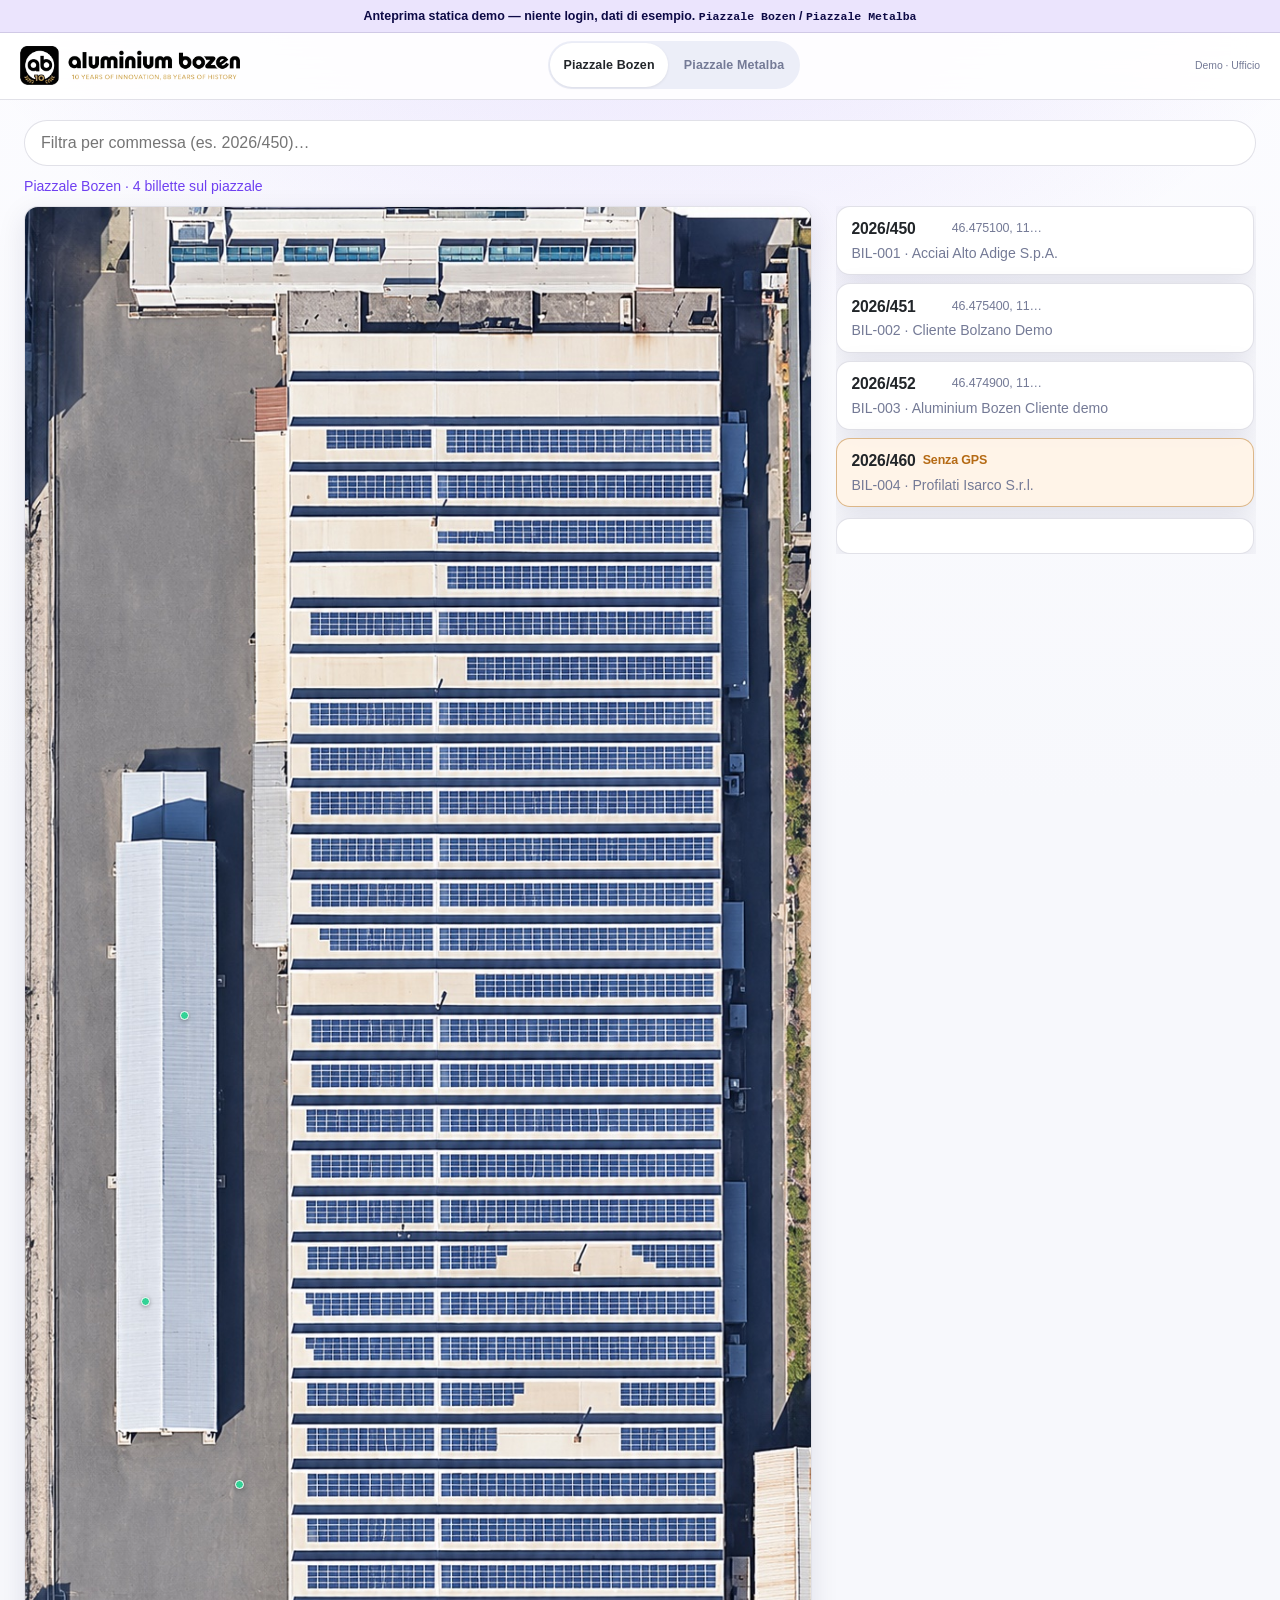
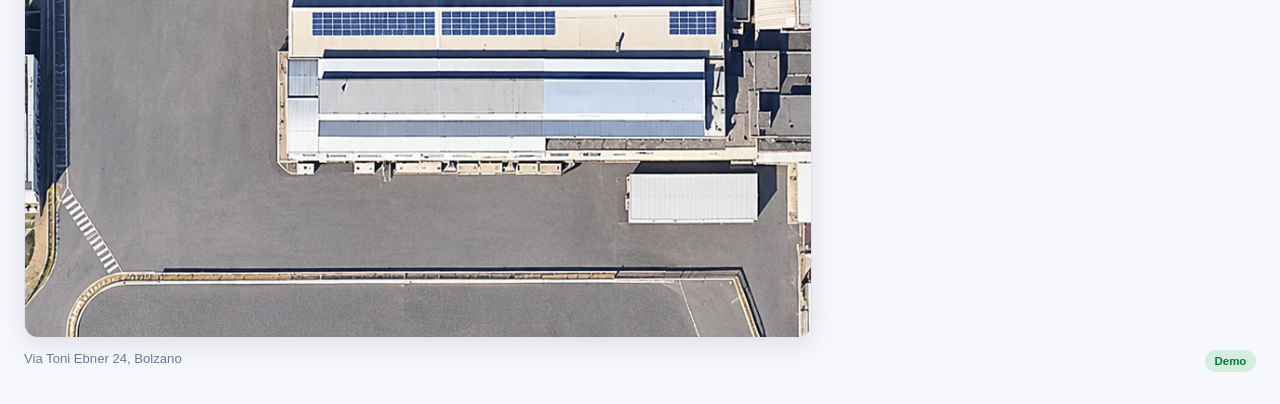
==== preview/index.html @ ae21b8aa "feat: anteprima statica Piazzali per GitHub Pages Mappa demo con switcher siti e billette Aluminium " ====
<!DOCTYPE html>
<html lang="it">
  <head>
    <meta charset="UTF-8" />
    <meta
      name="viewport"
      content="width=device-width, initial-scale=1, viewport-fit=cover"
    />
    <meta name="color-scheme" content="light" />
    <title>Piazzali — anteprima statica (demo)</title>
    <link rel="icon" href="./assets/favicon.svg" type="image/svg+xml" />
    <link rel="stylesheet" href="./assets/preview.css" />
    <style>
      /* Banner solo anteprima: non presente nell’app reale */
      .preview-banner {
        margin: 0;
        padding: 0.55rem 0.9rem;
        font-size: 0.78rem;
        font-weight: 600;
        text-align: center;
        color: var(--brand-secondary);
        background: color-mix(in srgb, var(--accent) 14%, #fff);
        border-bottom: 1px solid var(--line);
      }
      .preview-banner code {
        font-size: 0.72rem;
        font-weight: 700;
      }
      .map-pins-layer {
        position: absolute;
        inset: 0;
        width: 100%;
        height: 100%;
        pointer-events: none;
      }
      .map-pins-layer .map-pin-btn {
        pointer-events: auto;
      }
    </style>
  </head>
  <body>
    <p class="preview-banner" role="note">
      Anteprima statica demo — niente login, dati di esempio.
      <code>Piazzale Bozen</code> / <code>Piazzale Metalba</code>
    </p>

    <div class="page page-map">
      <header class="app-header">
        <div class="header-main-row">
          <a class="brand-link" href="./index.html" aria-label="Aluminium Bozen Piazzali">
            <img
              class="brand-logo"
              src="./assets/logo.png"
              alt="Aluminium Bozen"
              width="250"
              height="44"
            />
          </a>

          <div class="header-site-switch">
            <div
              class="site-switcher is-desktop-prefer"
              role="group"
              aria-label="Seleziona sito da consultare"
              id="site-switcher"
            >
              <button
                type="button"
                class="site-switcher-btn is-active"
                data-site="bolzano"
                aria-pressed="true"
              >
                Piazzale Bozen
              </button>
              <button
                type="button"
                class="site-switcher-btn"
                data-site="fortogna"
                aria-pressed="false"
              >
                Piazzale Metalba
              </button>
            </div>
          </div>

          <div class="header-user-col">
            <p class="header-user-name">Demo · Ufficio</p>
          </div>
        </div>
        <p class="header-product-tag">Piazzali</p>
      </header>

      <main class="page-main">
        <h1 class="visually-hidden">Aluminium Bozen Piazzali — mappa (anteprima)</h1>

        <section class="map-section" aria-label="Mappa piazzale">
          <div class="map-toolbar" role="toolbar" aria-label="Strumenti mappa">
            <label class="map-search">
              <span class="visually-hidden">Cerca o filtra billetta</span>
              <input
                id="search-input"
                class="input map-search-input"
                type="search"
                placeholder="Filtra per commessa (es. 2026/450)…"
                autocomplete="off"
                enterkeyhint="search"
                inputmode="search"
              />
            </label>
          </div>

          <p class="map-hint" id="map-hint" role="status"></p>

          <div class="map-frame" id="map-frame">
            <img
              class="map-aerial"
              id="map-aerial"
              src="./assets/bolzano-aerial.jpg"
              alt="Mappa Piazzale Bozen — Piazzali"
              width="845"
              height="1860"
              draggable="false"
            />
            <div
              id="map-pins"
              class="map-pins-layer"
              aria-live="polite"
            ></div>
          </div>

          <aside class="map-sidebar" aria-label="Commesse e dettaglio">
            <ul
              class="search-results billet-list"
              id="billet-list"
              aria-label="Commesse"
            ></ul>
            <div
              id="billet-panel"
              class="billet-panel"
              role="region"
              aria-label="Dettaglio billetta"
              hidden
            ></div>
          </aside>

          <div class="map-meta">
            <div class="map-meta-row">
              <p class="map-address" id="map-address">
                Via Toni Ebner 24, Bolzano
              </p>
              <span class="sync-badge is-ok" title="Anteprima offline">Demo</span>
            </div>
          </div>
        </section>
      </main>
    </div>

    <script src="./assets/preview.js" defer></script>
  </body>
</html>
---- preview/assets/preview.css ----
:root {
  /*
   * Token UI — i colori brand attivi sono applicati da
   * `applyBrandCssVars()` (src/config/brand.ts) all’avvio.
   * Valori sotto = fallback Aluminium Bozen allineati al sito.
   */
  --bg: #f7f8fc;
  --bg-elev: rgba(255, 255, 255, 0.88);
  --bg-card: #ffffff;
  --bg-soft: #eceef8;
  --ink: #212529;
  --ink-muted: #747a96;
  --accent: #6f40f1;
  --accent-press: #5a32d1;
  --brand-on-primary: #f7f8fc;
  --brand-secondary: #0d0a46;
  --brand-cta: #ff4151;
  --brand-login-top: #171258;
  --brand-login-mid: #0d0a46;
  --brand-login-bottom: #07051f;
  --ok: #32d296;
  --danger: #ff4151;
  --warn: #ffa255;
  --line: rgba(13, 10, 70, 0.12);
  --shadow: 0 8px 28px rgba(13, 10, 70, 0.1);
  --touch: 48px;
  --radius: 14px;
  --radius-sm: 10px;
  --font: -apple-system, BlinkMacSystemFont, 'SF Pro Text', 'SF Pro Display',
    'Helvetica Neue', 'Segoe UI', sans-serif;
  --font-display: -apple-system, BlinkMacSystemFont, 'SF Pro Display',
    'Helvetica Neue', sans-serif;
  --max: 430px;
  color-scheme: light;
}

*,
*::before,
*::after {
  box-sizing: border-box;
}

html,
body,
#root {
  margin: 0;
  min-height: 100%;
}

body {
  font-family: var(--font);
  background:
    radial-gradient(
      120% 70% at 50% -20%,
      color-mix(in srgb, var(--accent) 22%, transparent) 0%,
      transparent 55%
    ),
    linear-gradient(180deg, #fcfcff 0%, var(--bg) 40%);
  color: var(--ink);
  -webkit-font-smoothing: antialiased;
  -webkit-tap-highlight-color: transparent;
}

button,
input {
  font: inherit;
}

a {
  color: inherit;
}

.page {
  min-height: 100dvh;
  display: flex;
  flex-direction: column;
  max-width: var(--max);
  margin: 0 auto;
  background: transparent;
}

.page-main {
  flex: 1;
  padding: 1rem 1.1rem 1.75rem;
  display: flex;
  flex-direction: column;
  gap: 0.9rem;
}

.app-header {
  display: flex;
  flex-direction: column;
  align-items: stretch;
  gap: 0;
  padding: 0.35rem 0.75rem 0.4rem;
  border-bottom: 1px solid var(--line);
  background: var(--bg-elev);
  backdrop-filter: saturate(180%) blur(20px);
  -webkit-backdrop-filter: saturate(180%) blur(20px);
  position: sticky;
  top: 0;
  z-index: 20;
}

/* One compact row: logo | switcher | Menu */
.header-main-row {
  display: grid;
  grid-template-columns: minmax(0, 1.15fr) auto minmax(0, 1fr);
  align-items: center;
  column-gap: 0.5rem;
  width: 100%;
}

.brand-link {
  display: flex;
  align-items: center;
  line-height: 0;
  margin: 0;
  text-decoration: none;
  justify-self: start;
  align-self: center;
  min-height: 44px;
  min-width: 0;
  max-width: 100%;
  overflow: hidden;
}

.brand-logo {
  display: block;
  height: 36px;
  width: auto;
  max-width: 100%;
  object-fit: contain;
  object-position: left center;
  flex-shrink: 1;
}

.header-site-switch {
  display: flex;
  justify-content: center;
  align-items: center;
  margin: 0;
  justify-self: center;
  align-self: center;
  min-height: 32px;
}

.header-site-label {
  margin: 0;
  font-size: 0.88rem;
  font-weight: 700;
  letter-spacing: 0.01em;
  color: var(--ink);
  line-height: 1.2;
}

.header-user-col {
  display: flex;
  flex-direction: column;
  align-items: flex-end;
  gap: 0.12rem;
  justify-self: end;
  min-width: 0;
}

.header-menu-btn {
  min-height: 44px;
  min-width: 44px;
  padding: 0.35rem 0.75rem;
  font-size: 0.82rem;
}

.header-user-name {
  margin: 0;
  font-size: 0.65rem;
  font-weight: 500;
  color: var(--ink-muted);
  line-height: 1.1;
  text-align: right;
  max-width: 9.5rem;
  overflow: hidden;
  text-overflow: ellipsis;
  white-space: nowrap;
}

.site-switcher {
  display: inline-flex;
  padding: 2px;
  border-radius: 980px;
  background: var(--bg-soft);
  gap: 2px;
}

.site-switcher-btn {
  appearance: none;
  border: 0;
  margin: 0;
  cursor: pointer;
  min-height: 44px;
  padding: 0.35rem 0.85rem;
  border-radius: 980px;
  background: transparent;
  color: var(--ink-muted);
  font-size: 0.78rem;
  font-weight: 600;
  letter-spacing: 0.01em;
  transition: background 0.15s ease, color 0.15s ease;
}

.site-switcher-btn.is-active {
  background: var(--bg-card);
  color: var(--ink);
  box-shadow: 0 1px 3px rgba(0, 0, 0, 0.08);
}

.site-switcher-btn:focus-visible {
  outline: 2px solid var(--accent);
  outline-offset: 1px;
}

.page-login-brand {
  max-width: 430px;
  background:
    radial-gradient(
      90% 55% at 50% -10%,
      color-mix(in srgb, var(--accent) 35%, transparent) 0%,
      transparent 55%
    ),
    linear-gradient(
      180deg,
      var(--brand-login-top) 0%,
      var(--brand-login-mid) 45%,
      var(--brand-login-bottom) 100%
    );
  color: var(--brand-on-primary);
  min-height: 100dvh;
}

.login-main {
  padding-top: 2.25rem;
}

.login-hero {
  display: flex;
  flex-direction: column;
  align-items: center;
  gap: 0.85rem;
}

.login-mark {
  width: 88px;
  height: 88px;
  border-radius: 22px;
  box-shadow: 0 12px 32px rgba(0, 0, 0, 0.35);
}

.login-wordmark {
  width: min(260px, 78vw);
  height: auto;
  max-width: 100%;
  display: block;
  object-fit: contain;
}

.login-title {
  margin: 1.2rem 0 0;
  font-family: var(--font-display);
  font-size: clamp(2.6rem, 11vw, 3.4rem);
  font-weight: 700;
  letter-spacing: -0.03em;
  line-height: 1;
  color: var(--ink);
}

.page-login-brand .login-sub {
  margin: 0.55rem 0 0;
  color: color-mix(in srgb, var(--brand-on-primary) 72%, var(--accent));
  font-size: 1rem;
  text-align: center;
}

.page-login-brand .login-form {
  background: color-mix(in srgb, var(--brand-secondary) 88%, black);
  border: 1px solid color-mix(in srgb, var(--accent) 28%, transparent);
  box-shadow: 0 16px 40px rgba(0, 0, 0, 0.28);
}

.page-login-brand .field span {
  color: color-mix(in srgb, var(--brand-on-primary) 72%, var(--accent));
}

.page-login-brand .input {
  background: var(--brand-login-bottom);
  color: var(--brand-on-primary);
  border-color: color-mix(in srgb, var(--accent) 32%, transparent);
}

.page-login-brand .btn-primary {
  background: var(--accent);
  color: var(--brand-on-primary);
}

.page-login-brand .btn-primary:hover {
  background: var(--accent-press);
}

.page-login-brand .login-hint {
  color: color-mix(in srgb, var(--brand-on-primary) 72%, var(--accent));
}

.page-login-brand .login-hint code {
  color: var(--brand-on-primary);
  background: color-mix(in srgb, var(--accent) 18%, transparent);
}

.login-sub {
  margin: 0.35rem 0 0;
  color: var(--ink-muted);
  font-size: 1rem;
}

.login-form {
  display: flex;
  flex-direction: column;
  gap: 0.85rem;
  margin-top: 0.75rem;
  padding: 1.15rem;
  background: var(--bg-card);
  border: 1px solid var(--line);
  border-radius: var(--radius);
  box-shadow: var(--shadow);
}

.field {
  display: flex;
  flex-direction: column;
  gap: 0.35rem;
  font-size: 0.82rem;
  font-weight: 600;
  color: var(--ink-muted);
}

.input {
  min-height: var(--touch);
  padding: 0.7rem 0.9rem;
  border-radius: var(--radius-sm);
  border: 1px solid var(--line);
  background: #f9f9fb;
  color: var(--ink);
  transition: border-color 0.15s ease, box-shadow 0.15s ease;
}

.input:focus {
  outline: none;
  border-color: color-mix(in srgb, var(--accent) 55%, transparent);
  box-shadow: 0 0 0 4px color-mix(in srgb, var(--accent) 15%, transparent);
  background: #fff;
}

.form-error {
  margin: 0;
  color: var(--danger);
  font-size: 0.9rem;
  font-weight: 500;
  overflow-wrap: anywhere;
  line-height: 1.35;
}

.login-hint {
  margin: 0;
  font-size: 0.8rem;
  color: var(--ink-muted);
  font-weight: 400;
}

.btn {
  min-height: var(--touch);
  padding: 0.65rem 1rem;
  border-radius: 980px;
  border: 1px solid transparent;
  cursor: pointer;
  font-weight: 600;
  transition: transform 0.08s ease, filter 0.12s ease, background 0.12s ease;
}

.btn:active {
  transform: scale(0.98);
}

.btn-primary {
  background: var(--accent);
  color: var(--brand-on-primary);
}

.btn-primary:active {
  background: var(--accent-press);
}

.btn-ghost {
  background: rgba(120, 120, 128, 0.12);
  color: var(--ink);
  border-color: transparent;
  min-height: 40px;
  padding: 0.4rem 0.85rem;
  font-size: 0.88rem;
}

.btn-block {
  width: 100%;
}

.btn-chip {
  background: rgba(120, 120, 128, 0.12);
  color: var(--ink);
  border-color: transparent;
  min-height: 40px;
  padding: 0.45rem 1rem;
  font-size: 0.92rem;
}

.btn-chip.is-active {
  background: var(--accent);
  color: #fff;
}

.btn-danger {
  background: rgba(255, 59, 48, 0.12);
  color: var(--danger);
  flex: 1;
}

.btn-sm {
  min-height: 36px;
  font-size: 0.82rem;
}

.btn-overflow {
  width: 44px;
  height: 44px;
  min-width: 44px;
  min-height: 44px;
  border-radius: 50%;
  border: none;
  background: rgba(120, 120, 128, 0.14);
  color: var(--ink);
  font-size: 1.35rem;
  line-height: 1;
  letter-spacing: 0.02em;
  cursor: pointer;
  display: grid;
  place-items: center;
  padding: 0 0 4px;
}

.btn-overflow:active {
  background: rgba(120, 120, 128, 0.24);
}

.overflow-menu {
  position: relative;
}

.overflow-menu.is-end {
  justify-self: end;
}

.overflow-panel {
  position: absolute;
  top: calc(100% + 8px);
  right: 0;
  min-width: 220px;
  padding: 0.4rem;
  border-radius: 14px;
  background: rgba(255, 255, 255, 0.94);
  border: 1px solid var(--line);
  box-shadow: var(--shadow);
  backdrop-filter: blur(20px);
  z-index: 30;
  display: flex;
  flex-direction: column;
  gap: 0.15rem;
}

.overflow-item {
  appearance: none;
  border: 0;
  background: transparent;
  text-align: left;
  padding: 0.7rem 0.75rem;
  border-radius: 10px;
  font-size: 0.95rem;
  font-weight: 500;
  color: var(--ink);
  cursor: pointer;
  display: flex;
  justify-content: space-between;
  align-items: center;
  gap: 0.75rem;
  min-height: 44px;
}

.overflow-item:active,
.overflow-item.is-checked {
  background: color-mix(in srgb, var(--accent) 12%, transparent);
}

.overflow-item.is-danger {
  color: var(--danger);
}

.overflow-check {
  color: var(--accent);
  font-weight: 700;
  min-width: 1rem;
}

.map-section {
  display: flex;
  flex-direction: column;
  gap: 0.7rem;
}

.map-toolbar {
  display: flex;
  gap: 0.5rem;
  align-items: center;
}

.map-search {
  flex: 1;
  min-width: 0;
}

.map-search-input {
  width: 100%;
  min-height: 44px;
  border-radius: 980px;
  padding-left: 1rem;
  padding-right: 1rem;
  background: var(--bg-card);
}

.map-pin-btn.is-dimmed {
  opacity: 0.28;
  pointer-events: none;
}

.place-bar {
  display: flex;
  flex-direction: column;
  align-items: stretch;
  gap: 0.65rem;
  padding: 0.75rem 0.9rem;
  border-radius: var(--radius);
  background: var(--bg-card);
  border: 1px solid var(--line);
  box-shadow: var(--shadow);
}

.place-bar .map-hint {
  margin: 0;
}

.place-bar .btn {
  width: 100%;
  min-height: 44px;
  padding-inline: 1.1rem;
}

.map-hint,
.scan-toast {
  margin: 0;
  font-size: 0.88rem;
  color: var(--accent);
  font-weight: 500;
}

.scan-toast {
  padding: 0.65rem 0.85rem;
  border-radius: var(--radius-sm);
  background: color-mix(in srgb, var(--accent) 12%, transparent);
  border: 1px solid color-mix(in srgb, var(--accent) 18%, transparent);
}

.map-frame {
  position: relative;
  width: 100%;
  overflow: hidden;
  border-radius: var(--radius);
  border: 1px solid var(--line);
  background: #111;
  touch-action: none;
  user-select: none;
  box-shadow: var(--shadow);
}

.map-frame.is-adding {
  cursor: crosshair;
  outline: 3px solid color-mix(in srgb, var(--accent) 45%, transparent);
  outline-offset: 2px;
}

.map-aerial {
  display: block;
  width: 100%;
  height: auto;
  pointer-events: none;
}

.map-pin {
  position: absolute;
  transform: translate(-50%, -50%);
  display: flex;
  flex-direction: column;
  align-items: center;
  gap: 0.15rem;
  pointer-events: none;
  z-index: 2;
}

.map-pin-hit {
  position: absolute;
  width: 48px;
  height: 48px;
  left: 50%;
  top: 50%;
  transform: translate(-50%, -50%);
  border-radius: 50%;
}

.map-pin-dot {
  width: 14px;
  height: 14px;
  border-radius: 50%;
  border: 2px solid #fff;
  box-shadow: 0 1px 4px rgba(0, 0, 0, 0.35);
  position: relative;
  z-index: 1;
}

.map-pin-label {
  font-size: 0.68rem;
  font-weight: 700;
  padding: 0.15rem 0.4rem;
  border-radius: 6px;
  background: rgba(28, 28, 30, 0.78);
  color: #fff;
  white-space: nowrap;
  position: relative;
  z-index: 1;
}

.map-pin-site .map-pin-dot {
  background: var(--warn);
}

.map-pin-gcp .map-pin-dot {
  background: var(--accent);
}

.map-pin-gcp.is-validation .map-pin-dot {
  background: color-mix(in srgb, var(--accent) 70%, white);
}

.map-pin-billet .map-pin-dot {
  background: var(--ok);
  width: 10px;
  height: 10px;
  border-width: 1.5px;
}

.map-pin-billet.is-dot-only .map-pin-dot {
  width: 9px;
  height: 9px;
}

.map-pin-billet.has-label .map-pin-dot {
  width: 12px;
  height: 12px;
}

.map-pin-btn {
  pointer-events: auto;
  appearance: none;
  background: transparent;
  border: 0;
  padding: 0;
  margin: 0;
  color: inherit;
  cursor: grab;
  touch-action: none;
  min-width: 40px;
  min-height: 40px;
}

.map-pin-btn.is-selected .map-pin-dot {
  width: 14px;
  height: 14px;
  box-shadow: 0 0 0 3px rgba(52, 199, 89, 0.35);
}

.map-pin-btn.is-dragging {
  cursor: grabbing;
  z-index: 5;
}

.map-pin-btn.is-nav-target .map-pin-dot {
  width: 16px;
  height: 16px;
  background: #ff9f0a;
  box-shadow: 0 0 0 4px rgba(255, 159, 10, 0.35);
}

.map-nav-line {
  position: absolute;
  inset: 0;
  width: 100%;
  height: 100%;
  pointer-events: none;
  z-index: 1;
}

.map-nav-line-stroke {
  stroke: #007aff;
  stroke-width: 4;
  stroke-linecap: round;
  stroke-dasharray: 14 10;
  opacity: 0.9;
}

.map-pin-operator {
  z-index: 4;
  pointer-events: none;
}

.map-pin-operator .map-pin-dot {
  width: 16px;
  height: 16px;
  background: #007aff;
  border: 3px solid #fff;
  box-shadow: 0 0 0 3px color-mix(in srgb, var(--accent) 35%, transparent);
}

.map-pin-operator .map-pin-label {
  background: #007aff;
}

.map-pin-operator-pulse {
  position: absolute;
  width: 34px;
  height: 34px;
  left: 50%;
  top: 50%;
  transform: translate(-50%, -50%);
  border-radius: 50%;
  background: color-mix(in srgb, var(--accent) 22%, transparent);
  animation: operator-pulse 1.8s ease-out infinite;
}

@keyframes operator-pulse {
  0% {
    transform: translate(-50%, -50%) scale(0.7);
    opacity: 0.7;
  }
  100% {
    transform: translate(-50%, -50%) scale(1.6);
    opacity: 0;
  }
}

.map-sidebar {
  display: flex;
  flex-direction: column;
  gap: 0.65rem;
  min-width: 0;
}

.nav-status {
  margin: 0;
  font-size: 0.88rem;
  font-weight: 600;
  color: var(--ink-muted);
}

.nav-status.is-nav {
  color: var(--accent);
}

.nav-distance-value {
  font-weight: 700;
  color: var(--accent);
  font-variant-numeric: tabular-nums;
}

.search-results {
  list-style: none;
  margin: 0;
  padding: 0;
  display: flex;
  flex-direction: column;
  gap: 0.5rem;
}

.search-result {
  width: 100%;
  text-align: left;
  appearance: none;
  border: 1px solid var(--line);
  border-radius: var(--radius);
  background: var(--bg-card);
  box-shadow: var(--shadow);
  padding: 0.7rem 0.9rem;
  display: flex;
  flex-direction: column;
  gap: 0.3rem;
  cursor: pointer;
  color: inherit;
  min-height: 0;
  transition:
    padding 0.18s ease,
    box-shadow 0.18s ease,
    background 0.18s ease;
}

.search-result.is-active,
.search-result.is-expanded {
  border-color: color-mix(in srgb, var(--accent) 45%, transparent);
  box-shadow: 0 0 0 2px color-mix(in srgb, var(--accent) 12%, transparent);
}

.search-result.is-expanded {
  padding: 0.85rem 0.95rem 1rem;
  gap: 0.55rem;
}

.search-result.is-unpositioned {
  border-color: rgba(180, 110, 20, 0.45);
  background: rgba(255, 244, 230, 0.92);
}

.search-result.is-unpositioned.is-expanded {
  border-color: rgba(180, 110, 20, 0.7);
  box-shadow: 0 0 0 2px rgba(200, 130, 30, 0.2);
}

.search-result-line1,
.search-result-line2 {
  display: flex;
  align-items: center;
  gap: 0.45rem;
  min-width: 0;
  max-width: 100%;
  overflow: hidden;
  white-space: nowrap;
}

.search-result-line1 {
  justify-content: space-between;
  font-size: 0.98rem;
  font-weight: 700;
  letter-spacing: -0.01em;
  line-height: 1.35;
}

.search-result-line2 {
  justify-content: space-between;
  font-size: 0.88rem;
  line-height: 1.35;
  color: var(--ink-muted);
}

.search-result-commessa {
  flex: 1 1 auto;
  min-width: 0;
  overflow: hidden;
  text-overflow: ellipsis;
  white-space: nowrap;
}

.search-result-billetta {
  min-width: 0;
  flex: 1;
  overflow: hidden;
  text-overflow: ellipsis;
  display: flex;
  align-items: center;
  gap: 0.35rem;
  white-space: nowrap;
}

.billet-status-mark {
  color: #b56a14;
  font-size: 0.85rem;
  line-height: 1;
  flex-shrink: 0;
}

.search-result-gps {
  flex: 0 1 auto;
  min-width: 0;
  max-width: 48%;
  overflow: hidden;
  text-overflow: ellipsis;
  white-space: nowrap;
  font-size: 0.78rem;
  font-weight: 500;
  color: var(--ink-muted);
  font-variant-numeric: tabular-nums;
}

.search-result-gps.is-missing {
  color: #b56a14;
  font-weight: 700;
}

.search-result-expand {
  display: flex;
  flex-direction: column;
  gap: 0.55rem;
  padding-top: 0.15rem;
  border-top: 1px solid var(--line);
  margin-top: 0.1rem;
}

.search-result-detail {
  display: flex;
  flex-direction: column;
  gap: 0.12rem;
  min-width: 0;
}

.search-result-detail-label {
  font-size: 0.72rem;
  font-weight: 700;
  letter-spacing: 0.04em;
  text-transform: uppercase;
  color: var(--ink-muted);
}

.search-result-detail-value {
  font-size: 0.92rem;
  line-height: 1.35;
  color: var(--ink);
  white-space: normal;
  overflow-wrap: anywhere;
}

.search-result-detail-value.is-missing {
  color: #b56a14;
  font-weight: 700;
}

.search-result-detail-value.search-result-gps {
  max-width: none;
  font-size: 0.92rem;
}

.billet-panel {
  display: flex;
  flex-direction: column;
  gap: 0.85rem;
  padding: 1.05rem 1rem 1.1rem;
  background: var(--bg-card);
  border: 1px solid var(--line);
  border-radius: var(--radius);
  box-shadow: var(--shadow);
}

.billet-panel.is-unpositioned {
  border-color: rgba(180, 110, 20, 0.55);
  background: rgba(255, 244, 230, 0.95);
}

.billet-panel-title {
  margin: 0;
  font-size: 1.15rem;
  font-weight: 700;
}

.billet-facts {
  margin: 0;
  display: grid;
  gap: 0.55rem;
}

.billet-facts > div {
  display: grid;
  grid-template-columns: 7.5rem 1fr;
  gap: 0.5rem;
  font-size: 0.95rem;
  align-items: baseline;
}

.billet-facts dt {
  margin: 0;
  color: var(--ink-muted);
  font-weight: 600;
}

.billet-facts dd {
  margin: 0;
  color: var(--ink);
  font-variant-numeric: tabular-nums;
}

.billet-actions {
  display: flex;
  flex-direction: column;
  align-items: stretch;
  gap: 0.55rem;
}

.billet-actions .btn {
  width: 100%;
  display: block;
  text-align: center;
  box-sizing: border-box;
}

.billet-actions .btn-ghost {
  min-height: var(--touch);
  padding: 0.65rem 1rem;
  font-size: 0.95rem;
}

.billet-actions .posiziona-btn-expand {
  width: 100%;
  text-align: center;
  padding: 0.75rem 1rem;
  font-size: 0.98rem;
  border-radius: 980px;
  border: none;
  color: #fff;
  background: linear-gradient(180deg, #d4923a 0%, #c2781a 100%);
  box-shadow: 0 4px 14px rgba(194, 120, 26, 0.28);
}

.billet-actions .posiziona-btn-expand:active {
  background: linear-gradient(180deg, #c2781a 0%, #a86614 100%);
}

.map-meta {
  display: flex;
  flex-direction: column;
  gap: 0.55rem;
}

.map-meta-row {
  display: flex;
  align-items: flex-start;
  justify-content: space-between;
  gap: 0.5rem;
}

.map-address {
  margin: 0;
  font-size: 0.82rem;
  color: var(--ink-muted);
  line-height: 1.35;
}

.sync-badge {
  font-size: 0.72rem;
  font-weight: 700;
  padding: 0.3rem 0.6rem;
  border-radius: 980px;
  background: rgba(120, 120, 128, 0.14);
  color: var(--ink-muted);
  white-space: nowrap;
}

.sync-badge.is-ok {
  color: #0b7a32;
  background: rgba(52, 199, 89, 0.18);
}

.sync-badge.is-off {
  color: #c41e16;
  background: rgba(255, 59, 48, 0.14);
}

.residual-list {
  margin: 0;
  padding: 0.85rem 0.95rem;
  list-style: none;
  display: grid;
  grid-template-columns: 1fr 1fr;
  gap: 0.35rem 0.75rem;
  background: var(--bg-card);
  border: 1px solid var(--line);
  border-radius: var(--radius);
  font-size: 0.78rem;
  color: var(--ink-muted);
  box-shadow: var(--shadow);
}

.residual-list strong {
  color: var(--ink);
}

.visually-hidden {
  position: absolute;
  width: 1px;
  height: 1px;
  padding: 0;
  margin: -1px;
  overflow: hidden;
  clip: rect(0, 0, 0, 0);
  border: 0;
}

.page-users {
  max-width: 520px;
}

.users-page-head {
  display: flex;
  align-items: flex-start;
  justify-content: space-between;
  gap: 0.75rem;
}

.users-kicker {
  margin: 0;
  font-size: 0.75rem;
  font-weight: 600;
  letter-spacing: 0.06em;
  text-transform: uppercase;
  color: var(--ink-muted);
}

.users-title {
  margin: 0.2rem 0 0;
  font-size: 1.55rem;
  letter-spacing: -0.02em;
}

.users-lead {
  margin: 0.35rem 0 0;
  color: var(--ink-muted);
  font-size: 0.92rem;
}

.users-panel {
  background: var(--bg-card);
  border: 1px solid var(--line);
  border-radius: var(--radius);
  box-shadow: var(--shadow);
  padding: 1rem;
  display: flex;
  flex-direction: column;
  gap: 0.75rem;
}

.users-section-title {
  margin: 0;
  font-size: 1rem;
}

.users-form,
.users-form-actions {
  display: flex;
  flex-direction: column;
  gap: 0.75rem;
}

.users-form-actions {
  flex-direction: row;
  flex-wrap: wrap;
}

.users-list {
  list-style: none;
  margin: 0;
  padding: 0;
  display: flex;
  flex-direction: column;
  gap: 0.55rem;
}

.users-row {
  display: flex;
  align-items: center;
  justify-content: space-between;
  gap: 0.65rem;
  padding: 0.75rem 0.85rem;
  border-radius: var(--radius-sm);
  background: var(--bg);
  border: 1px solid var(--line);
}

.users-row.is-inactive {
  opacity: 0.62;
}

.users-row-main {
  display: flex;
  flex-direction: column;
  gap: 0.15rem;
  min-width: 0;
}

.users-row-meta {
  font-size: 0.8rem;
  color: var(--ink-muted);
}

.users-row-actions {
  display: flex;
  gap: 0.35rem;
  flex-shrink: 0;
}

.billet-list {
  gap: 0.5rem;
}

.billet-list-row {
  display: block;
}

.billet-list-row .search-result {
  width: 100%;
}

.posiziona-btn {
  width: 100%;
  text-align: center;
  white-space: nowrap;
  padding: 0.65rem 1rem;
  font-size: 0.95rem;
  font-weight: 700;
  line-height: 1.2;
  min-height: var(--touch);
  border-radius: 980px;
  background: linear-gradient(180deg, #d4923a 0%, #c2781a 100%);
  color: #fff;
  border: none;
  cursor: pointer;
  box-shadow: 0 4px 14px rgba(194, 120, 26, 0.28);
}

.posiziona-btn-expand {
  width: 100%;
}

@media (min-width: 480px) {
  :root {
    --max: 460px;
  }
}

/* Tablet+ — slightly wider phone-style column */
@media (min-width: 720px) {
  :root {
    --max: 640px;
  }

  .page-main {
    padding: 1.15rem 1.25rem 1.9rem;
  }

  .brand-logo {
    height: 38px;
    max-width: 200px;
  }
}

/* Desktop — larger map, side list/detail */
@media (min-width: 960px) {
  :root {
    --max: 1180px;
  }

  .page-map .page-main {
    padding: 1.25rem 1.5rem 2rem;
    gap: 1rem;
  }

  .app-header {
    padding: 0.55rem 1.25rem 0.6rem;
  }

  .brand-logo {
    height: 40px;
    max-width: 220px;
  }

  .map-section {
    display: grid;
    grid-template-columns: minmax(0, 1.7fr) minmax(300px, 400px);
    column-gap: 1.35rem;
    row-gap: 0.75rem;
    align-items: start;
  }

  .map-toolbar,
  .place-bar,
  .map-section > .map-hint,
  .map-section > .scan-toast {
    grid-column: 1 / -1;
  }

  .map-frame {
    grid-column: 1;
    width: 100%;
    /* Height follows the aerial aspect ratio — no forced min-height
       (that caused black empty letterboxing under the image). */
    height: auto;
    background: var(--bg-card);
  }

  .map-aerial {
    display: block;
    width: 100%;
    height: auto;
    object-fit: unset;
    background: transparent;
  }

  /* One sidebar column next to the map (list must not drop below aerial). */
  .map-sidebar {
    grid-column: 2;
    width: 100%;
    max-height: min(80vh, 860px);
    overflow: auto;
    align-self: start;
    padding-right: 0.15rem;
  }

  .map-meta {
    grid-column: 1 / -1;
  }

  .map-search-input {
    min-height: 46px;
    font-size: 1rem;
  }
}

@media (min-width: 1280px) {
  :root {
    --max: 1320px;
  }

  .map-section {
    grid-template-columns: minmax(0, 1.85fr) minmax(320px, 420px);
    column-gap: 1.5rem;
  }

  .map-sidebar {
    max-height: min(82vh, 920px);
  }
}

/* —— Secondary / lavorazione / OCR / assign / mobile polish —— */
.btn-secondary {
  background: var(--bg-card);
  color: var(--ink);
  border-color: var(--line);
  box-shadow: 0 1px 2px rgba(0, 0, 0, 0.04);
}

.btn:disabled {
  opacity: 0.55;
  cursor: not-allowed;
}

.header-product-tag {
  margin: 0.15rem 0 0;
  text-align: center;
  font-size: 0.75rem;
  font-weight: 600;
  letter-spacing: 0.02em;
  text-transform: none;
  color: var(--ink-muted);
  line-height: 1.2;
  padding: 0 0.25rem;
  overflow: hidden;
  text-overflow: ellipsis;
  white-space: nowrap;
}

.header-user-top {
  display: flex;
  align-items: center;
  gap: 0.35rem;
}

.header-comande-chip,
.header-comande-link {
  display: inline-flex;
  align-items: center;
  gap: 0.3rem;
  text-decoration: none;
  font-size: 0.78rem;
  font-weight: 700;
  color: var(--accent);
  padding: 0.35rem 0.7rem;
  border-radius: 980px;
  background: color-mix(in srgb, var(--accent) 12%, transparent);
  min-height: 44px;
  max-width: 100%;
}

.header-badge {
  display: inline-flex;
  align-items: center;
  justify-content: center;
  min-width: 1.15rem;
  height: 1.15rem;
  padding: 0 0.3rem;
  border-radius: 980px;
  background: var(--danger);
  color: #fff;
  font-size: 0.65rem;
  font-weight: 700;
  line-height: 1;
}

.map-ocr-btn {
  flex-shrink: 0;
  min-height: 44px;
  padding-inline: 0.85rem;
  font-size: 0.88rem;
  white-space: nowrap;
}

.lavorazione-btn {
  background: linear-gradient(180deg, #3d9b5f 0%, #2f7d4c 100%);
  color: #fff;
  border: none;
  font-weight: 700;
  min-height: var(--touch);
  box-shadow: 0 4px 14px rgba(47, 125, 76, 0.28);
}

.scan-toast.is-lavorazione {
  background: rgba(52, 199, 89, 0.16);
  color: #1b6b35;
}

.assign-control {
  display: flex;
  flex-direction: column;
  gap: 0.4rem;
  margin: 0.35rem 0 0.55rem;
}

.assign-control-label {
  font-size: 0.78rem;
  font-weight: 600;
  color: var(--ink-muted);
}

.assign-select {
  min-height: 44px;
  font-size: 1rem;
}

.assign-status {
  margin: 0;
  font-size: 0.82rem;
  color: var(--ink-muted);
}

.assign-status.is-mine {
  color: var(--accent);
  font-weight: 600;
  margin-bottom: 0.35rem;
}

/* OCR modal */
.ocr-modal-backdrop {
  position: fixed;
  inset: 0;
  z-index: 80;
  background: rgba(15, 20, 25, 0.45);
  display: flex;
  align-items: flex-end;
  justify-content: center;
  padding: 0;
}

.ocr-modal {
  width: min(520px, 100%);
  max-height: min(92dvh, 900px);
  overflow: auto;
  background: var(--bg-card);
  border-radius: 18px 18px 0 0;
  box-shadow: var(--shadow);
  padding: 1rem 1.1rem 1.35rem;
  display: flex;
  flex-direction: column;
  gap: 0.85rem;
}

.ocr-modal-header {
  display: flex;
  align-items: center;
  justify-content: space-between;
  gap: 0.75rem;
}

.ocr-modal-header h2 {
  margin: 0;
  font-size: 1.15rem;
}

.ocr-lead,
.ocr-hint,
.ocr-progress-label {
  margin: 0;
  color: var(--ink-muted);
  font-size: 0.9rem;
  line-height: 1.4;
}

.ocr-primary-btn {
  min-height: 52px;
  font-size: 1.05rem;
}

.ocr-preview {
  width: 100%;
  max-height: 180px;
  object-fit: contain;
  border-radius: var(--radius-sm);
  background: var(--bg);
  border: 1px solid var(--line);
}

.ocr-progress-track {
  height: 8px;
  border-radius: 980px;
  background: var(--bg-soft);
  overflow: hidden;
}

.ocr-progress-bar {
  height: 100%;
  background: var(--accent);
  transition: width 0.2s ease;
}

.ocr-review {
  display: flex;
  flex-direction: column;
  gap: 0.65rem;
}

.ocr-field {
  display: flex;
  flex-direction: column;
  gap: 0.3rem;
  font-size: 0.82rem;
  font-weight: 600;
  color: var(--ink-muted);
}

.ocr-field .input {
  font-weight: 500;
  color: var(--ink);
  font-size: 1rem;
  min-height: 44px;
}

.ocr-field-row {
  display: grid;
  grid-template-columns: 1fr 1fr;
  gap: 0.55rem;
}

.ocr-error {
  margin: 0;
  padding: 0.55rem 0.7rem;
  border-radius: var(--radius-sm);
  background: rgba(255, 59, 48, 0.1);
  color: var(--danger);
  font-size: 0.85rem;
}

.ocr-actions {
  display: flex;
  flex-direction: column;
  gap: 0.45rem;
  margin-top: 0.25rem;
}

.ocr-raw-text {
  margin: 0;
  padding: 0.65rem;
  max-height: 120px;
  overflow: auto;
  font-size: 0.75rem;
  background: var(--bg);
  border-radius: var(--radius-sm);
  white-space: pre-wrap;
}

/* Comande page */
.comande-header {
  display: flex;
  flex-direction: column;
  gap: 0.45rem;
}

.comande-title {
  margin: 0;
  font-size: 1.35rem;
}

.comande-lead {
  margin: 0;
  color: var(--ink-muted);
  font-size: 0.92rem;
}

.comande-list {
  margin: 0.5rem 0 1rem;
}

.comande-card {
  min-height: 72px;
}

.comande-site {
  font-size: 0.78rem;
  font-weight: 600;
  color: var(--accent);
}

.comande-meta {
  display: block;
  margin-top: 0.25rem;
  font-size: 0.78rem;
  color: var(--ink-muted);
}

/* Mobile touch: larger list rows, safe areas */
@media (max-width: 959px) {
  .page {
    padding-bottom: env(safe-area-inset-bottom, 0);
  }

  .page-main {
    padding: 0.85rem 0.95rem calc(1.25rem + env(safe-area-inset-bottom, 0));
  }

  .map-search-input,
  .input {
    font-size: 16px; /* evita zoom iOS */
  }

  .search-result {
    min-height: 64px;
    padding: 0.85rem 1rem;
  }

  .billet-actions .btn {
    min-height: 48px;
  }

  .map-toolbar {
    flex-wrap: wrap;
  }

  .map-ocr-btn {
    width: 100%;
  }

  .brand-logo {
    height: 30px;
    max-width: 100%;
  }

  .brand-link {
    max-width: 100%;
    min-width: 0;
  }

  .header-main-row {
    column-gap: 0.35rem;
    align-items: center;
  }

  .header-site-switch {
    max-width: 34vw;
    overflow: hidden;
  }

  .header-site-label {
    overflow: hidden;
    text-overflow: ellipsis;
    white-space: nowrap;
  }

  .header-user-name {
    max-width: min(7.5rem, 28vw);
    font-size: 0.7rem;
  }

  .btn-overflow,
  .header-comande-chip,
  .header-comande-link,
  .header-menu-btn {
    min-height: 44px;
  }

  .app-header {
    padding: 0.4rem 0.7rem calc(0.45rem + env(safe-area-inset-top, 0));
    padding-top: calc(0.4rem + env(safe-area-inset-top, 0));
  }
}

@media (min-width: 960px) {
  .ocr-modal-backdrop {
    align-items: center;
    padding: 1.5rem;
  }

  .ocr-modal {
    border-radius: var(--radius);
    max-height: min(86vh, 820px);
  }

  .header-product-tag {
    display: none;
  }

  .map-ocr-btn {
    min-height: 46px;
  }
}
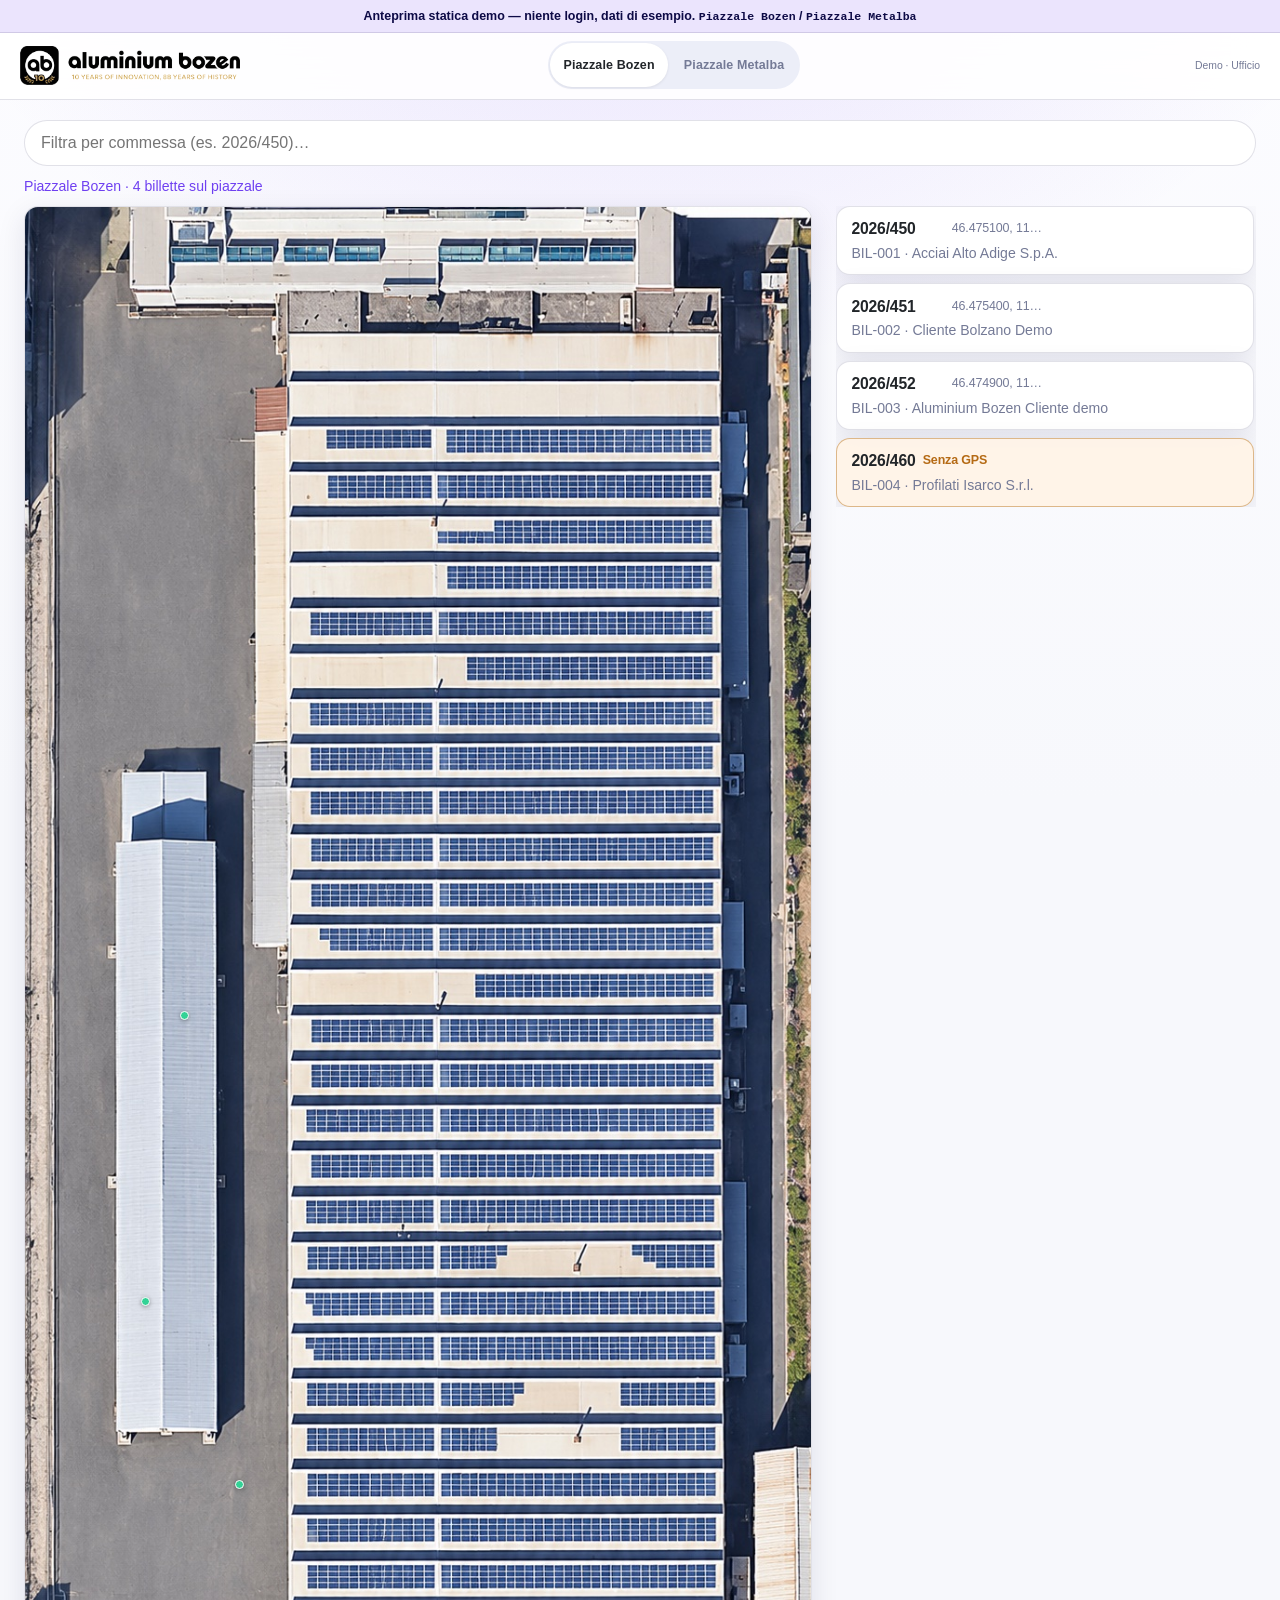
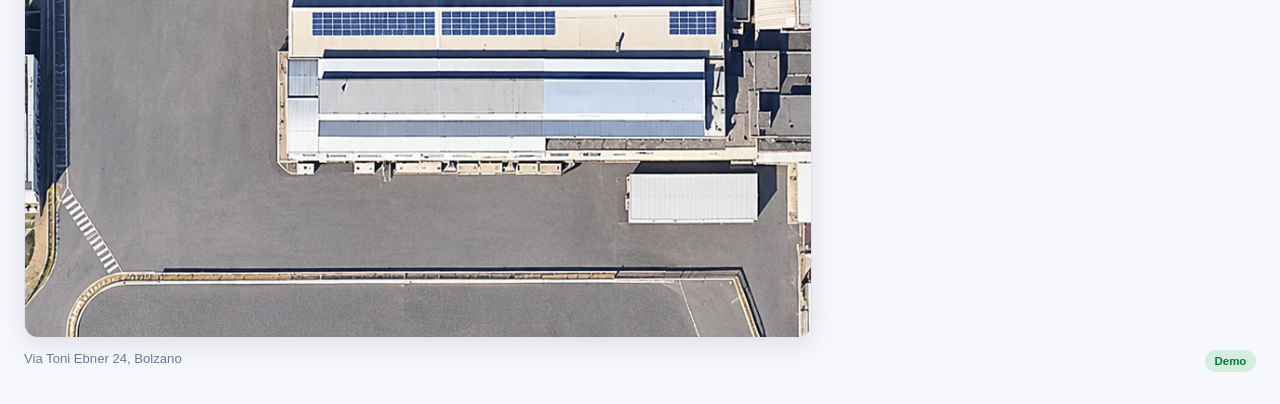
==== commit 3024e902: "fix: nascosto pannello billetta vuoto ([hidden] vs display:flex)" ====
--- a/preview/index.html
+++ b/preview/index.html
@@ -35,6 +35,10 @@
       }
       .map-pins-layer .map-pin-btn {
         pointer-events: auto;
+      }
+      /* display:flex su .billet-panel sovrascrive [hidden] del browser */
+      .billet-panel[hidden] {
+        display: none !important;
       }
     </style>
   </head>
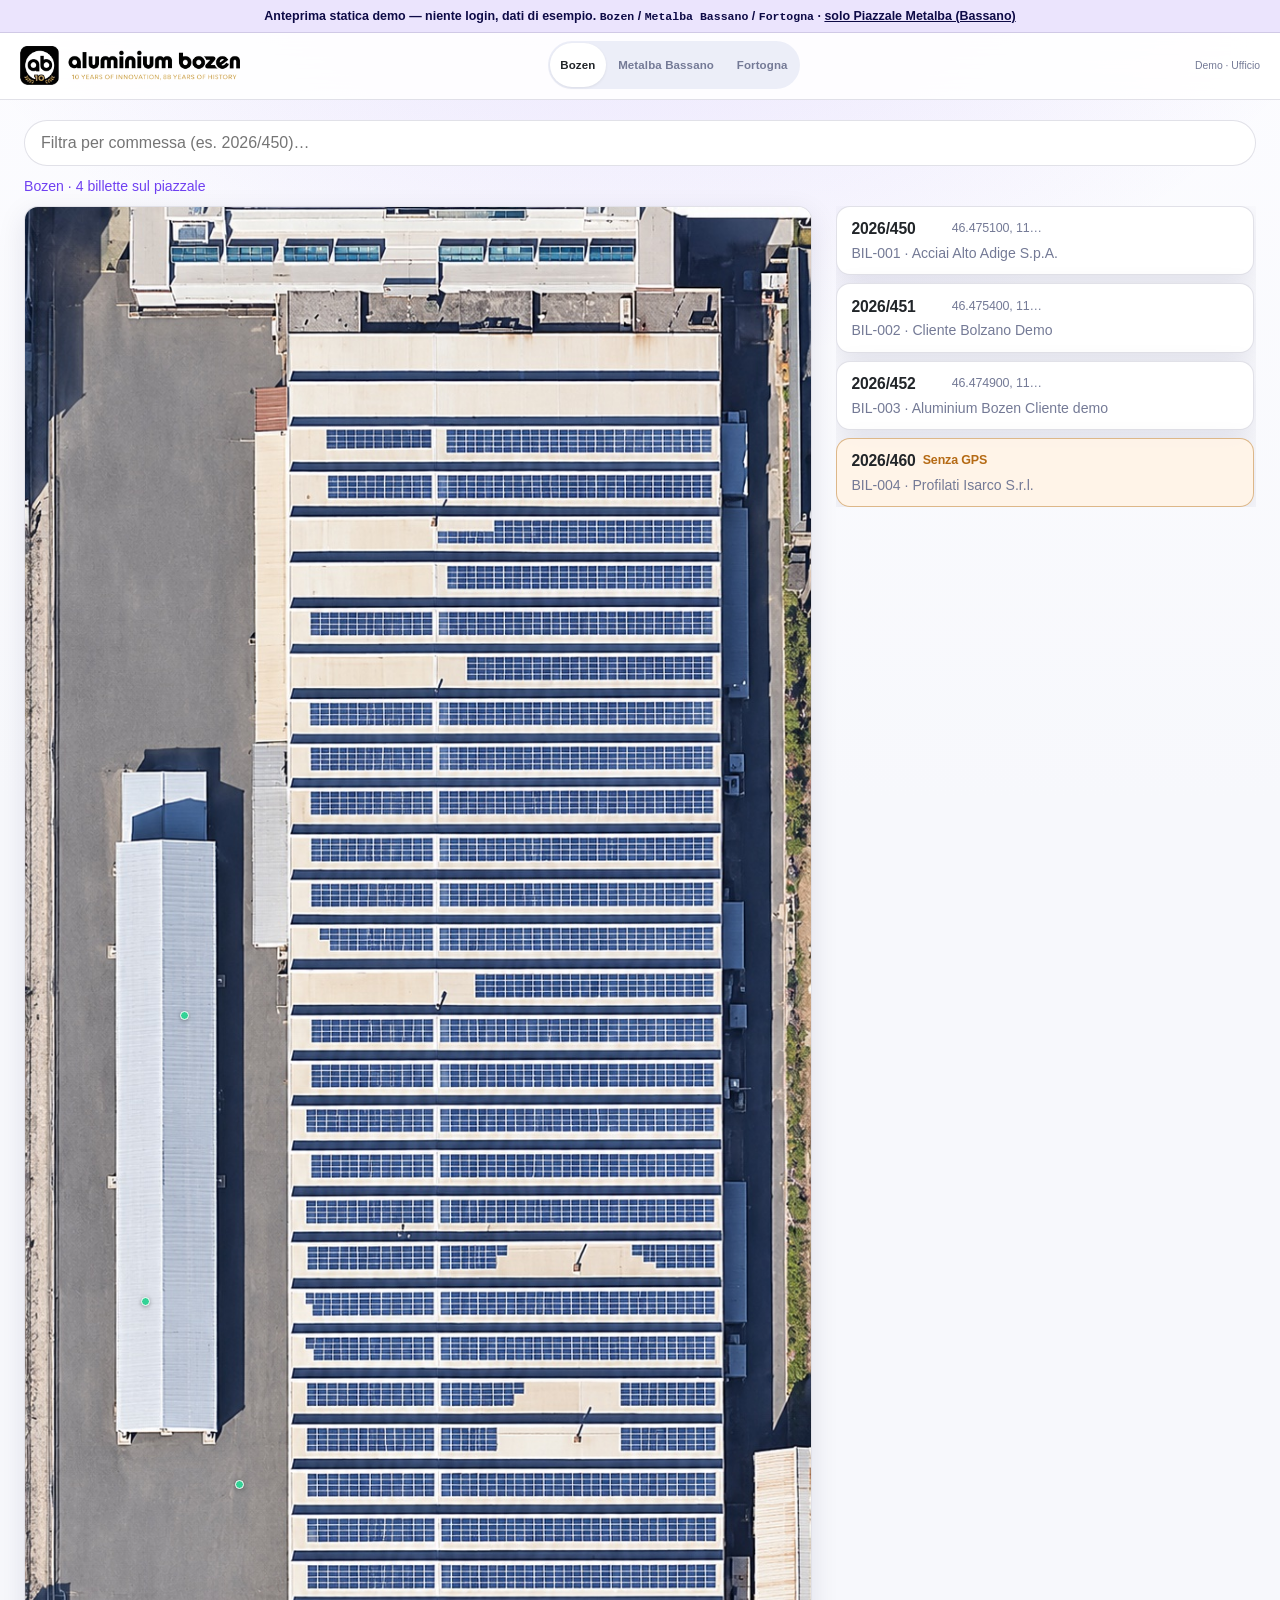
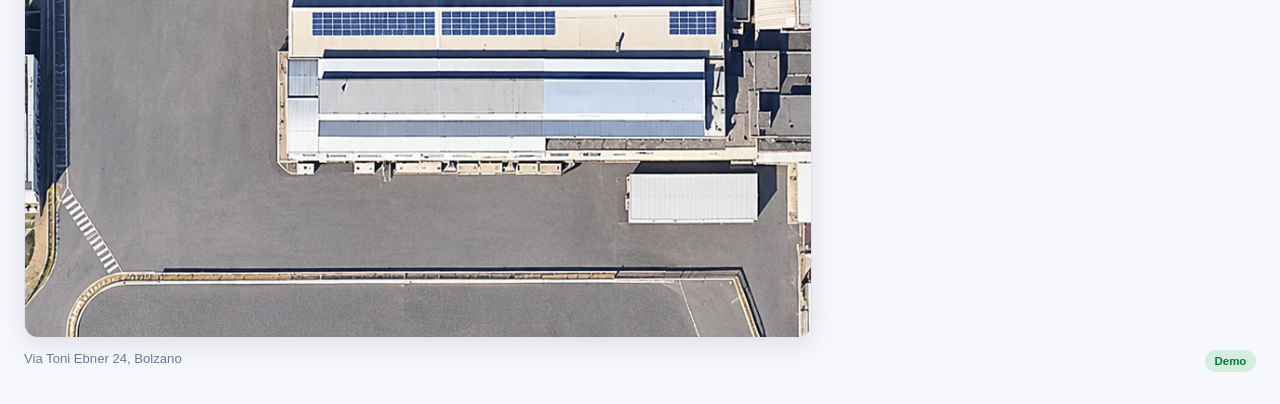
==== commit 10184142: "feat: anteprima Piazzale Metalba Bassano + tre siti" ====
--- a/preview/index.html
+++ b/preview/index.html
@@ -45,7 +45,8 @@
   <body>
     <p class="preview-banner" role="note">
       Anteprima statica demo — niente login, dati di esempio.
-      <code>Piazzale Bozen</code> / <code>Piazzale Metalba</code>
+      <code>Bozen</code> / <code>Metalba Bassano</code> / <code>Fortogna</code>
+      · <a href="./bassano.html">solo Piazzale Metalba (Bassano)</a>
     </p>
 
     <div class="page page-map">
@@ -74,7 +75,15 @@
                 data-site="bolzano"
                 aria-pressed="true"
               >
-                Piazzale Bozen
+                Bozen
+              </button>
+              <button
+                type="button"
+                class="site-switcher-btn"
+                data-site="bassano"
+                aria-pressed="false"
+              >
+                Metalba Bassano
               </button>
               <button
                 type="button"
@@ -82,7 +91,7 @@
                 data-site="fortogna"
                 aria-pressed="false"
               >
-                Piazzale Metalba
+                Fortogna
               </button>
             </div>
           </div>
--- a/preview/assets/preview.css
+++ b/preview/assets/preview.css
@@ -185,6 +185,9 @@
 
 .site-switcher {
   display: inline-flex;
+  flex-wrap: wrap;
+  justify-content: center;
+  max-width: min(100%, 22rem);
   padding: 2px;
   border-radius: 980px;
   background: var(--bg-soft);
@@ -197,11 +200,11 @@
   margin: 0;
   cursor: pointer;
   min-height: 44px;
-  padding: 0.35rem 0.85rem;
+  padding: 0.35rem 0.65rem;
   border-radius: 980px;
   background: transparent;
   color: var(--ink-muted);
-  font-size: 0.78rem;
+  font-size: 0.72rem;
   font-weight: 600;
   letter-spacing: 0.01em;
   transition: background 0.15s ease, color 0.15s ease;
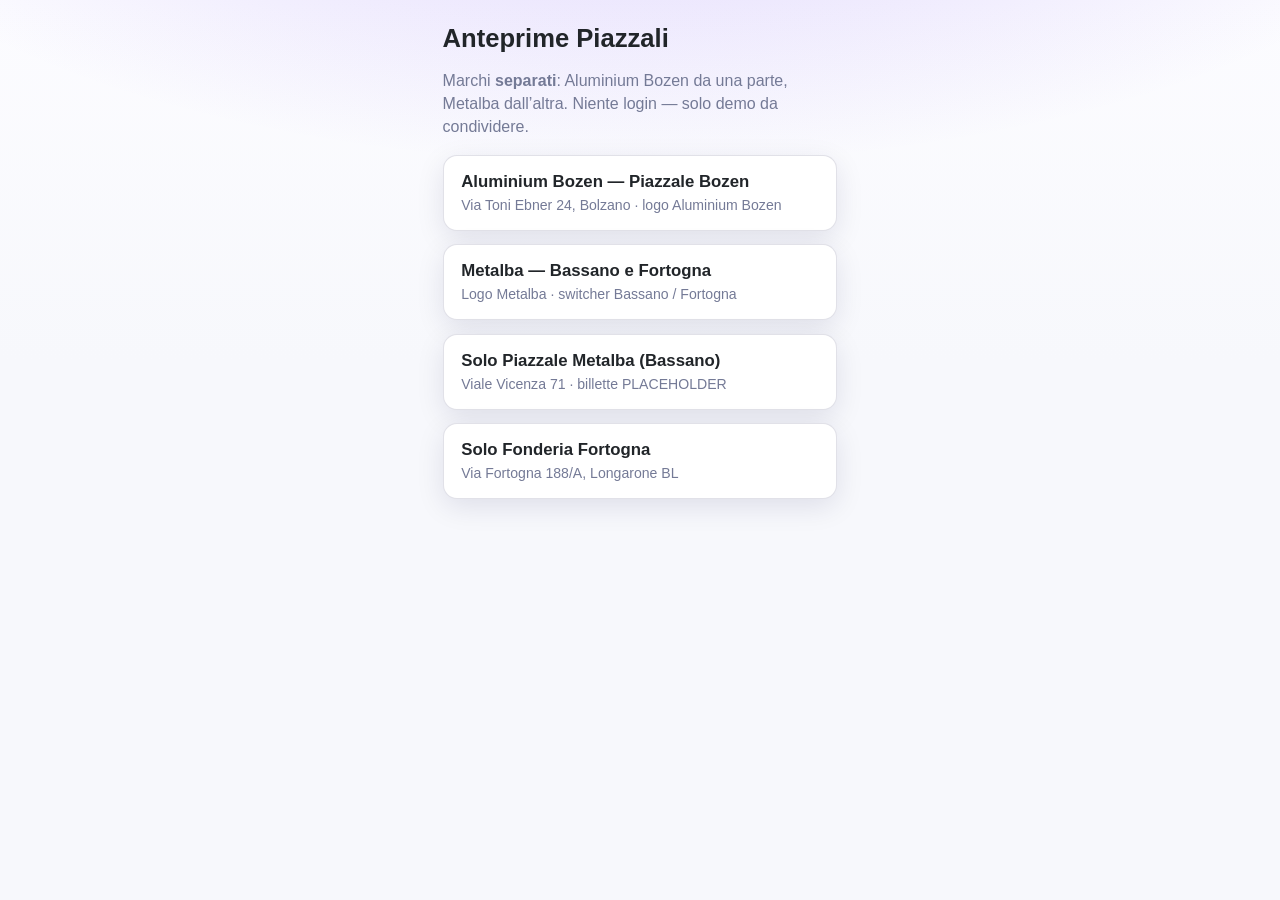
==== commit 0008664f: "feat: anteprime marchi separati Bozen / Metalba" ====
--- a/preview/index.html
+++ b/preview/index.html
@@ -2,172 +2,73 @@
 <html lang="it">
   <head>
     <meta charset="UTF-8" />
-    <meta
-      name="viewport"
-      content="width=device-width, initial-scale=1, viewport-fit=cover"
-    />
-    <meta name="color-scheme" content="light" />
-    <title>Piazzali — anteprima statica (demo)</title>
+    <meta name="viewport" content="width=device-width, initial-scale=1" />
+    <title>Piazzali — anteprime marchi (demo)</title>
     <link rel="icon" href="./assets/favicon.svg" type="image/svg+xml" />
     <link rel="stylesheet" href="./assets/preview.css" />
     <style>
-      /* Banner solo anteprima: non presente nell’app reale */
-      .preview-banner {
-        margin: 0;
-        padding: 0.55rem 0.9rem;
-        font-size: 0.78rem;
-        font-weight: 600;
-        text-align: center;
-        color: var(--brand-secondary);
-        background: color-mix(in srgb, var(--accent) 14%, #fff);
-        border-bottom: 1px solid var(--line);
+      .hub {
+        max-width: 430px;
+        margin: 0 auto;
+        padding: 1.5rem 1.1rem 2rem;
       }
-      .preview-banner code {
-        font-size: 0.72rem;
-        font-weight: 700;
+      .hub h1 {
+        font-size: 1.6rem;
+        margin: 0 0 0.5rem;
       }
-      .map-pins-layer {
-        position: absolute;
-        inset: 0;
-        width: 100%;
-        height: 100%;
-        pointer-events: none;
+      .hub p {
+        color: var(--ink-muted);
+        line-height: 1.45;
       }
-      .map-pins-layer .map-pin-btn {
-        pointer-events: auto;
+      .hub-card {
+        display: block;
+        margin: 0.85rem 0;
+        padding: 1rem 1.1rem;
+        border-radius: var(--radius);
+        border: 1px solid var(--line);
+        background: var(--bg-card);
+        box-shadow: var(--shadow);
+        text-decoration: none;
+        color: inherit;
       }
-      /* display:flex su .billet-panel sovrascrive [hidden] del browser */
-      .billet-panel[hidden] {
-        display: none !important;
+      .hub-card strong {
+        display: block;
+        font-size: 1.05rem;
+        margin-bottom: 0.25rem;
+      }
+      .hub-card span {
+        font-size: 0.88rem;
+        color: var(--ink-muted);
       }
     </style>
   </head>
   <body>
-    <p class="preview-banner" role="note">
-      Anteprima statica demo — niente login, dati di esempio.
-      <code>Bozen</code> / <code>Metalba Bassano</code> / <code>Fortogna</code>
-      · <a href="./bassano.html">solo Piazzale Metalba (Bassano)</a>
-    </p>
+    <div class="hub">
+      <h1>Anteprime Piazzali</h1>
+      <p>
+        Marchi <strong>separati</strong>: Aluminium Bozen da una parte, Metalba
+        dall’altra. Niente login — solo demo da condividere.
+      </p>
 
-    <div class="page page-map">
-      <header class="app-header">
-        <div class="header-main-row">
-          <a class="brand-link" href="./index.html" aria-label="Aluminium Bozen Piazzali">
-            <img
-              class="brand-logo"
-              src="./assets/logo.png"
-              alt="Aluminium Bozen"
-              width="250"
-              height="44"
-            />
-          </a>
+      <a class="hub-card" href="./bozen.html">
+        <strong>Aluminium Bozen — Piazzale Bozen</strong>
+        <span>Via Toni Ebner 24, Bolzano · logo Aluminium Bozen</span>
+      </a>
 
-          <div class="header-site-switch">
-            <div
-              class="site-switcher is-desktop-prefer"
-              role="group"
-              aria-label="Seleziona sito da consultare"
-              id="site-switcher"
-            >
-              <button
-                type="button"
-                class="site-switcher-btn is-active"
-                data-site="bolzano"
-                aria-pressed="true"
-              >
-                Bozen
-              </button>
-              <button
-                type="button"
-                class="site-switcher-btn"
-                data-site="bassano"
-                aria-pressed="false"
-              >
-                Metalba Bassano
-              </button>
-              <button
-                type="button"
-                class="site-switcher-btn"
-                data-site="fortogna"
-                aria-pressed="false"
-              >
-                Fortogna
-              </button>
-            </div>
-          </div>
+      <a class="hub-card" href="./metalba.html">
+        <strong>Metalba — Bassano e Fortogna</strong>
+        <span>Logo Metalba · switcher Bassano / Fortogna</span>
+      </a>
 
-          <div class="header-user-col">
-            <p class="header-user-name">Demo · Ufficio</p>
-          </div>
-        </div>
-        <p class="header-product-tag">Piazzali</p>
-      </header>
+      <a class="hub-card" href="./bassano.html">
+        <strong>Solo Piazzale Metalba (Bassano)</strong>
+        <span>Viale Vicenza 71 · billette PLACEHOLDER</span>
+      </a>
 
-      <main class="page-main">
-        <h1 class="visually-hidden">Aluminium Bozen Piazzali — mappa (anteprima)</h1>
-
-        <section class="map-section" aria-label="Mappa piazzale">
-          <div class="map-toolbar" role="toolbar" aria-label="Strumenti mappa">
-            <label class="map-search">
-              <span class="visually-hidden">Cerca o filtra billetta</span>
-              <input
-                id="search-input"
-                class="input map-search-input"
-                type="search"
-                placeholder="Filtra per commessa (es. 2026/450)…"
-                autocomplete="off"
-                enterkeyhint="search"
-                inputmode="search"
-              />
-            </label>
-          </div>
-
-          <p class="map-hint" id="map-hint" role="status"></p>
-
-          <div class="map-frame" id="map-frame">
-            <img
-              class="map-aerial"
-              id="map-aerial"
-              src="./assets/bolzano-aerial.jpg"
-              alt="Mappa Piazzale Bozen — Piazzali"
-              width="845"
-              height="1860"
-              draggable="false"
-            />
-            <div
-              id="map-pins"
-              class="map-pins-layer"
-              aria-live="polite"
-            ></div>
-          </div>
-
-          <aside class="map-sidebar" aria-label="Commesse e dettaglio">
-            <ul
-              class="search-results billet-list"
-              id="billet-list"
-              aria-label="Commesse"
-            ></ul>
-            <div
-              id="billet-panel"
-              class="billet-panel"
-              role="region"
-              aria-label="Dettaglio billetta"
-              hidden
-            ></div>
-          </aside>
-
-          <div class="map-meta">
-            <div class="map-meta-row">
-              <p class="map-address" id="map-address">
-                Via Toni Ebner 24, Bolzano
-              </p>
-              <span class="sync-badge is-ok" title="Anteprima offline">Demo</span>
-            </div>
-          </div>
-        </section>
-      </main>
+      <a class="hub-card" href="./fortogna.html">
+        <strong>Solo Fonderia Fortogna</strong>
+        <span>Via Fortogna 188/A, Longarone BL</span>
+      </a>
     </div>
-
-    <script src="./assets/preview.js" defer></script>
   </body>
 </html>
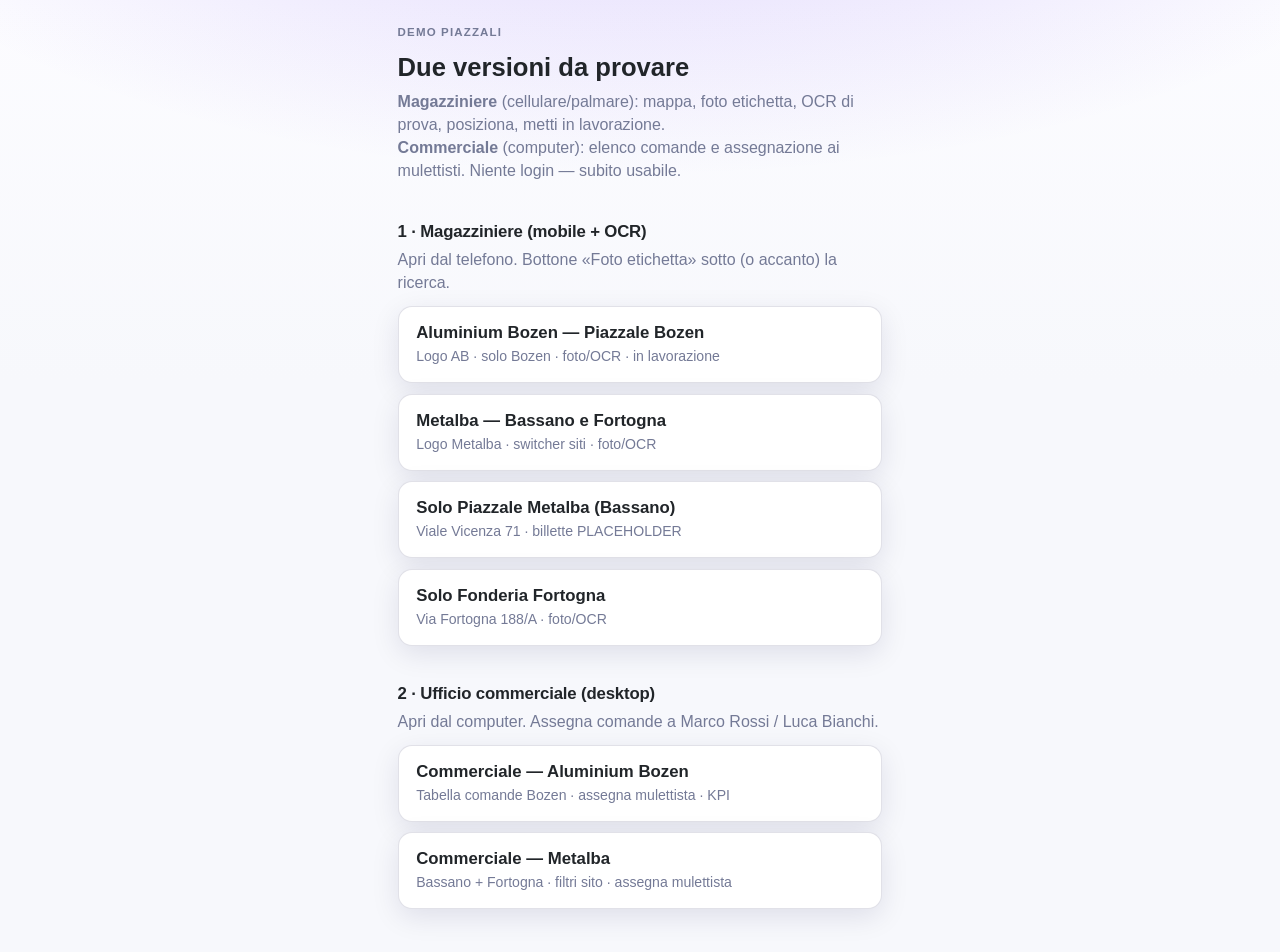
==== commit 23304614: "feat(preview): magazziniere OCR + commerciale desktop Demo completa con foto etichetta e assegnazion" ====
--- a/preview/index.html
+++ b/preview/index.html
@@ -2,27 +2,38 @@
 <html lang="it">
   <head>
     <meta charset="UTF-8" />
-    <meta name="viewport" content="width=device-width, initial-scale=1" />
-    <title>Piazzali — anteprime marchi (demo)</title>
+    <meta
+      name="viewport"
+      content="width=device-width, initial-scale=1, viewport-fit=cover"
+    />
+    <meta name="color-scheme" content="light" />
+    <title>Piazzali — demo magazziniere e commerciale</title>
     <link rel="icon" href="./assets/favicon.svg" type="image/svg+xml" />
     <link rel="stylesheet" href="./assets/preview.css" />
     <style>
       .hub {
-        max-width: 430px;
+        max-width: 520px;
         margin: 0 auto;
-        padding: 1.5rem 1.1rem 2rem;
+        padding: 1.5rem 1.1rem calc(2rem + env(safe-area-inset-bottom, 0));
+        padding-top: calc(1.5rem + env(safe-area-inset-top, 0));
       }
       .hub h1 {
         font-size: 1.6rem;
         margin: 0 0 0.5rem;
       }
+      .hub h2 {
+        font-size: 1.05rem;
+        margin: 1.5rem 0 0.35rem;
+        letter-spacing: -0.01em;
+      }
       .hub p {
         color: var(--ink-muted);
         line-height: 1.45;
+        margin: 0 0 0.75rem;
       }
       .hub-card {
         display: block;
-        margin: 0.85rem 0;
+        margin: 0.65rem 0;
         padding: 1rem 1.1rem;
         border-radius: var(--radius);
         border: 1px solid var(--line);
@@ -39,36 +50,69 @@
       .hub-card span {
         font-size: 0.88rem;
         color: var(--ink-muted);
+        line-height: 1.35;
+      }
+      .hub-kicker {
+        margin: 0 0 0.35rem;
+        font-size: 0.72rem;
+        font-weight: 700;
+        letter-spacing: 0.1em;
+        text-transform: uppercase;
+        color: var(--gold-text, #7a5a22);
+        color: #7a5a22;
+      }
+      .hub-section {
+        margin-top: 0.5rem;
+        padding-top: 0.25rem;
       }
     </style>
   </head>
   <body>
     <div class="hub">
-      <h1>Anteprime Piazzali</h1>
+      <p class="hub-kicker">Demo Piazzali</p>
+      <h1>Due versioni da provare</h1>
       <p>
-        Marchi <strong>separati</strong>: Aluminium Bozen da una parte, Metalba
-        dall’altra. Niente login — solo demo da condividere.
+        <strong>Magazziniere</strong> (cellulare/palmare): mappa, foto etichetta,
+        OCR di prova, posiziona, metti in lavorazione.<br />
+        <strong>Commerciale</strong> (computer): elenco comande e assegnazione ai
+        mulettisti. Niente login — subito usabile.
       </p>
 
-      <a class="hub-card" href="./bozen.html">
-        <strong>Aluminium Bozen — Piazzale Bozen</strong>
-        <span>Via Toni Ebner 24, Bolzano · logo Aluminium Bozen</span>
-      </a>
+      <div class="hub-section">
+        <h2>1 · Magazziniere (mobile + OCR)</h2>
+        <p>Apri dal telefono. Bottone «Foto etichetta» sotto (o accanto) la ricerca.</p>
 
-      <a class="hub-card" href="./metalba.html">
-        <strong>Metalba — Bassano e Fortogna</strong>
-        <span>Logo Metalba · switcher Bassano / Fortogna</span>
-      </a>
+        <a class="hub-card" href="./bozen.html">
+          <strong>Aluminium Bozen — Piazzale Bozen</strong>
+          <span>Logo AB · solo Bozen · foto/OCR · in lavorazione</span>
+        </a>
+        <a class="hub-card" href="./metalba.html">
+          <strong>Metalba — Bassano e Fortogna</strong>
+          <span>Logo Metalba · switcher siti · foto/OCR</span>
+        </a>
+        <a class="hub-card" href="./bassano.html">
+          <strong>Solo Piazzale Metalba (Bassano)</strong>
+          <span>Viale Vicenza 71 · billette PLACEHOLDER</span>
+        </a>
+        <a class="hub-card" href="./fortogna.html">
+          <strong>Solo Fonderia Fortogna</strong>
+          <span>Via Fortogna 188/A · foto/OCR</span>
+        </a>
+      </div>
 
-      <a class="hub-card" href="./bassano.html">
-        <strong>Solo Piazzale Metalba (Bassano)</strong>
-        <span>Viale Vicenza 71 · billette PLACEHOLDER</span>
-      </a>
+      <div class="hub-section">
+        <h2>2 · Ufficio commerciale (desktop)</h2>
+        <p>Apri dal computer. Assegna comande a Marco Rossi / Luca Bianchi.</p>
 
-      <a class="hub-card" href="./fortogna.html">
-        <strong>Solo Fonderia Fortogna</strong>
-        <span>Via Fortogna 188/A, Longarone BL</span>
-      </a>
+        <a class="hub-card" href="./commerciale-bozen.html">
+          <strong>Commerciale — Aluminium Bozen</strong>
+          <span>Tabella comande Bozen · assegna mulettista · KPI</span>
+        </a>
+        <a class="hub-card" href="./commerciale-metalba.html">
+          <strong>Commerciale — Metalba</strong>
+          <span>Bassano + Fortogna · filtri sito · assegna mulettista</span>
+        </a>
+      </div>
     </div>
   </body>
 </html>
--- a/preview/assets/preview.css
+++ b/preview/assets/preview.css
@@ -47,6 +47,14 @@
   min-height: 100%;
 }
 
+html {
+  /* Scorrimento pagina libero su cellulare/palmare (non bloccare gesture). */
+  overflow-x: hidden;
+  overflow-y: auto;
+  -webkit-text-size-adjust: 100%;
+  overscroll-behavior-y: auto;
+}
+
 body {
   font-family: var(--font);
   background:
@@ -59,6 +67,11 @@
   color: var(--ink);
   -webkit-font-smoothing: antialiased;
   -webkit-tap-highlight-color: transparent;
+  /* Evita che body “intrappoli” lo scroll (problema tipico PWA / iOS). */
+  overflow-x: hidden;
+  overflow-y: visible;
+  min-height: 100dvh;
+  position: relative;
 }
 
 button,
@@ -588,13 +601,24 @@
 .map-frame {
   position: relative;
   width: 100%;
+  /* Anteprima statica: niente pan/zoom custom → non bloccare lo scroll pagina.
+     (Nella React app production resta touch-action:none per drag pin.) */
   overflow: hidden;
   border-radius: var(--radius);
   border: 1px solid var(--line);
   background: #111;
-  touch-action: none;
+  touch-action: pan-y;
   user-select: none;
+  -webkit-user-select: none;
   box-shadow: var(--shadow);
+}
+
+/* Contenitore che segue l’altezza dell’aerea: i pin restano allineati
+   anche quando .map-frame ha max-height + overflow auto su mobile. */
+.map-stage {
+  position: relative;
+  width: 100%;
+  line-height: 0;
 }
 
 .map-frame.is-adding {
@@ -691,7 +715,8 @@
   margin: 0;
   color: inherit;
   cursor: grab;
-  touch-action: none;
+  /* pan-y: tap sul pin ok, scorri verticale della pagina non bloccato */
+  touch-action: pan-y;
   min-width: 40px;
   min-height: 40px;
 }
@@ -1572,6 +1597,23 @@
   display: grid;
   grid-template-columns: 1fr 1fr;
   gap: 0.55rem;
+  min-width: 0;
+}
+
+.ocr-field-row > .ocr-field {
+  min-width: 0;
+}
+
+.ocr-field .input {
+  width: 100%;
+  max-width: 100%;
+  box-sizing: border-box;
+}
+
+@media (max-width: 420px) {
+  .ocr-field-row {
+    grid-template-columns: 1fr;
+  }
 }
 
 .ocr-error {
@@ -1640,14 +1682,80 @@
   color: var(--ink-muted);
 }
 
-/* Mobile touch: larger list rows, safe areas */
+/* Mobile touch: larger list rows, safe areas, scroll libero + mappa intera */
 @media (max-width: 959px) {
   .page {
     padding-bottom: env(safe-area-inset-bottom, 0);
+    /* Non fissare altezza: altrimenti overflow nascosto taglia lista/mappa */
+    min-height: 100dvh;
+    height: auto;
+    overflow: visible;
   }
 
   .page-main {
     padding: 0.85rem 0.95rem calc(1.25rem + env(safe-area-inset-bottom, 0));
+    overflow: visible;
+    flex: 1 0 auto;
+  }
+
+  .map-section {
+    display: flex;
+    flex-direction: column;
+    gap: 0.7rem;
+  }
+
+  /* Su mobile: ricerca → lista commesse → mappa (così le commesse non restano sotto 900px di aerea). */
+  .map-section > .map-toolbar {
+    order: 1;
+  }
+
+  .map-section > .map-hint,
+  .map-section > .scan-toast,
+  .map-section > .place-bar {
+    order: 2;
+  }
+
+  .map-section > .map-sidebar {
+    order: 3;
+    min-height: 0;
+    overflow: visible;
+  }
+
+  .map-section > .map-frame {
+    order: 4;
+  }
+
+  .map-section > .map-meta {
+    order: 5;
+  }
+
+  /*
+   * Mappa aerea Bozen è 845×1860 (~2.2:1): a piena larghezza riempie lo schermo.
+   * Limite di altezza + scroll interno sul .map-stage → mappa intera raggiungibile;
+   * touch-action pan-* non blocca lo scroll della pagina.
+   */
+  .map-frame {
+    max-height: min(58dvh, 480px);
+    overflow: auto;
+    -webkit-overflow-scrolling: touch;
+    /* A fine corsa della mappa, lo scroll continua sulla pagina (non “blocca”). */
+    overscroll-behavior-y: auto;
+    touch-action: pan-x pan-y;
+    background: #0a0a0a;
+  }
+
+  .map-aerial {
+    display: block;
+    width: 100%;
+    height: auto;
+    max-width: none;
+  }
+
+  .map-pins-layer {
+    position: absolute;
+    inset: 0;
+    width: 100%;
+    height: 100%;
   }
 
   .map-search-input,
@@ -1685,11 +1793,26 @@
   .header-main-row {
     column-gap: 0.35rem;
     align-items: center;
+    /* Logo più largo: evita troncamento “METALBA …” su 390px */
+    grid-template-columns: minmax(0, 1.35fr) auto minmax(0, 0.7fr);
   }
 
   .header-site-switch {
-    max-width: 34vw;
-    overflow: hidden;
+    /* Non comprimere lo switcher a 34vw → evita wrap verticale Bassano/Fortogna */
+    max-width: none;
+    overflow: visible;
+  }
+
+  .site-switcher {
+    flex-wrap: nowrap;
+    max-width: none;
+  }
+
+  .site-switcher-btn {
+    min-height: 40px;
+    padding: 0.3rem 0.55rem;
+    font-size: 0.68rem;
+    white-space: nowrap;
   }
 
   .header-site-label {
@@ -1713,6 +1836,16 @@
   .app-header {
     padding: 0.4rem 0.7rem calc(0.45rem + env(safe-area-inset-top, 0));
     padding-top: calc(0.4rem + env(safe-area-inset-top, 0));
+    /* Sticky ok, ma non deve creare stacking che blocca scroll */
+    position: sticky;
+    z-index: 20;
+  }
+
+  .preview-banner {
+    /* Banner su più righe: lascia spazio e non fissare altezza */
+    line-height: 1.35;
+    padding: 0.5rem 0.85rem;
+    font-size: 0.74rem;
   }
 }
 
